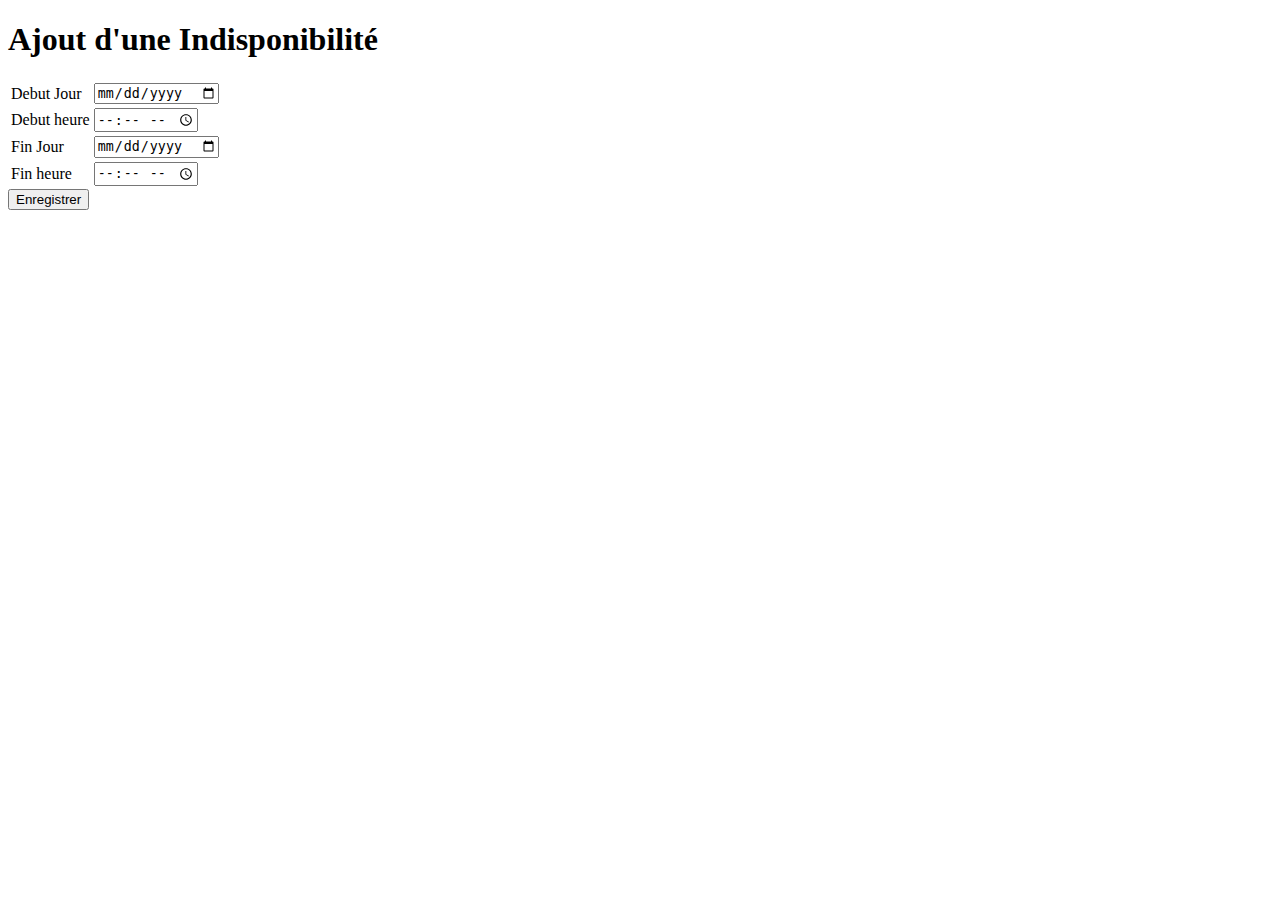
==== src/main/webapp/indisponibilite.html @ d2648328 "fix" ====
<!DOCTYPE html>
<html>

<head>
    <meta charset="UTF-8">
    <title>Indisponibilité UniPlanify</title>
</head>

<body>

    <form action="Pro/Indisponibilite" method="get">

        <h1>Ajout d'une Indisponibilité</h1>

        <table>
            <tr>
                <td>Debut Jour</td>
                <td><input type="date" name="debutjour" id="debutjour"></td>
            </tr>
            <tr>
                <td>Debut heure</td>
                <td><input type="time" name="debutheure" id="debutheure"></td>
            </tr>
            <tr>
                <td>Fin Jour</td>
                <td><input type="date" name="finjour" id="finjour"></td>
            </tr>
            <tr>
                <td>Fin heure</td>
                <td><input type="time" name="finheure" id="finheure"></td>
            </tr>
        </table>

        <input type="submit" value="Enregistrer">
    </form>
</body>

</html>
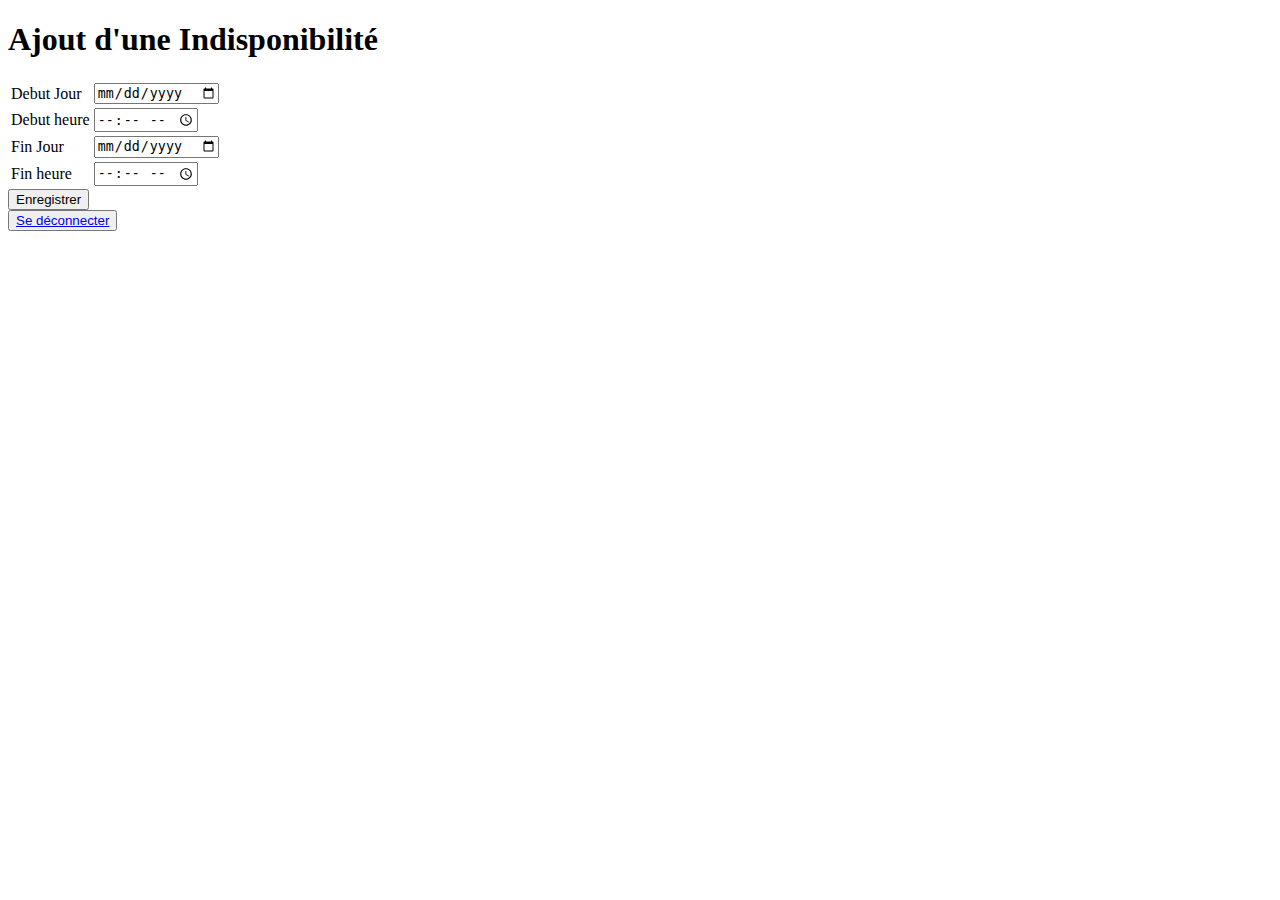
==== commit 927cecbf: "fixs: serial on client, rdvDAO + add inscription" ====
--- a/src/main/webapp/indisponibilite.html
+++ b/src/main/webapp/indisponibilite.html
@@ -33,6 +33,10 @@
 
         <input type="submit" value="Enregistrer">
     </form>
+
+    <footer> 
+        <button> <a href=Deconnect>Se déconnecter</a></button>
+    </footer 
+
 </body>
-
 </html>